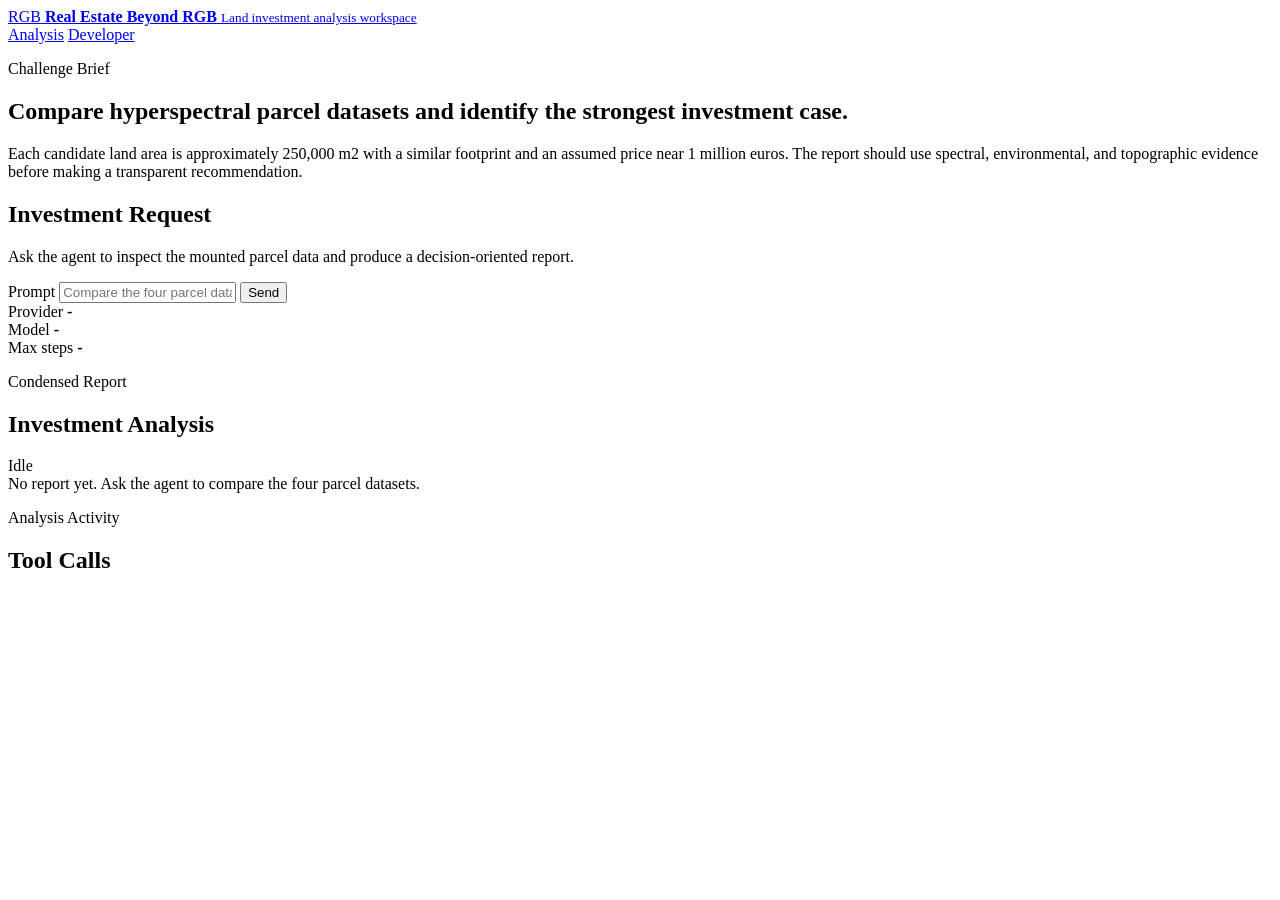
==== src/main/resources/static/index.html @ 88546a42 "Updated system prompt and replaced the UI from Python based on streamlit to Java/HTML/CSS full stack" ====
<!doctype html>
<html lang="en">
<head>
  <meta charset="utf-8">
  <meta name="viewport" content="width=device-width, initial-scale=1">
  <title>Real Estate Beyond RGB</title>
  <link rel="stylesheet" href="/static/styles.css">
  <script src="/static/app.js" defer></script>
</head>
<body data-page="user">
  <header class="topbar">
    <a class="brand" href="/" aria-label="Real Estate Beyond RGB home">
      <span class="brand-mark">RGB</span>
      <span>
        <strong>Real Estate Beyond RGB</strong>
        <small>Land investment analysis workspace</small>
      </span>
    </a>
    <nav class="topnav" aria-label="Primary navigation">
      <a class="active" href="/">Analysis</a>
      <a href="/devel">Developer</a>
    </nav>
  </header>

  <main class="workspace">
    <section class="brief-band">
      <div>
        <p class="eyebrow">Challenge Brief</p>
        <h1>Compare hyperspectral parcel datasets and identify the strongest investment case.</h1>
      </div>
      <p>
        Each candidate land area is approximately 250,000 m2 with a similar footprint and an assumed price near 1 million euros.
        The report should use spectral, environmental, and topographic evidence before making a transparent recommendation.
      </p>
    </section>

    <section class="prompt-panel" aria-labelledby="prompt-title">
      <div>
        <h2 id="prompt-title">Investment Request</h2>
        <p>Ask the agent to inspect the mounted parcel data and produce a decision-oriented report.</p>
      </div>
      <form id="prompt-form" class="prompt-form">
        <label class="sr-only" for="prompt-input">Prompt</label>
        <input id="prompt-input" name="prompt" type="text" autocomplete="off" placeholder="Compare the four parcel data files and recommend the best investment opportunity...">
        <button class="button primary" type="submit">Send</button>
      </form>
    </section>

    <section class="report-layout">
      <aside class="status-rail" aria-label="Runtime status">
        <div class="stat-block">
          <span>Provider</span>
          <strong data-runtime="provider">-</strong>
        </div>
        <div class="stat-block">
          <span>Model</span>
          <strong data-runtime="model">-</strong>
        </div>
        <div class="stat-block">
          <span>Max steps</span>
          <strong data-runtime="max_steps">-</strong>
        </div>
      </aside>

      <section class="report-panel" aria-labelledby="report-title">
        <div class="section-head">
          <div>
            <p class="eyebrow">Condensed Report</p>
            <h2 id="report-title">Investment Analysis</h2>
          </div>
          <div id="run-status" class="run-status" aria-live="polite">Idle</div>
        </div>
        <div id="report-output" class="report-output empty">
          No report yet. Ask the agent to compare the four parcel datasets.
        </div>
      </section>
    </section>

    <section id="trace-section" class="trace-section hidden" aria-labelledby="trace-title">
      <div class="section-head">
        <div>
          <p class="eyebrow">Analysis Activity</p>
          <h2 id="trace-title">Tool Calls</h2>
        </div>
      </div>
      <div id="trace-output" class="trace-list"></div>
    </section>
  </main>

  <div id="toast" class="toast" role="status" aria-live="polite"></div>
</body>
</html>
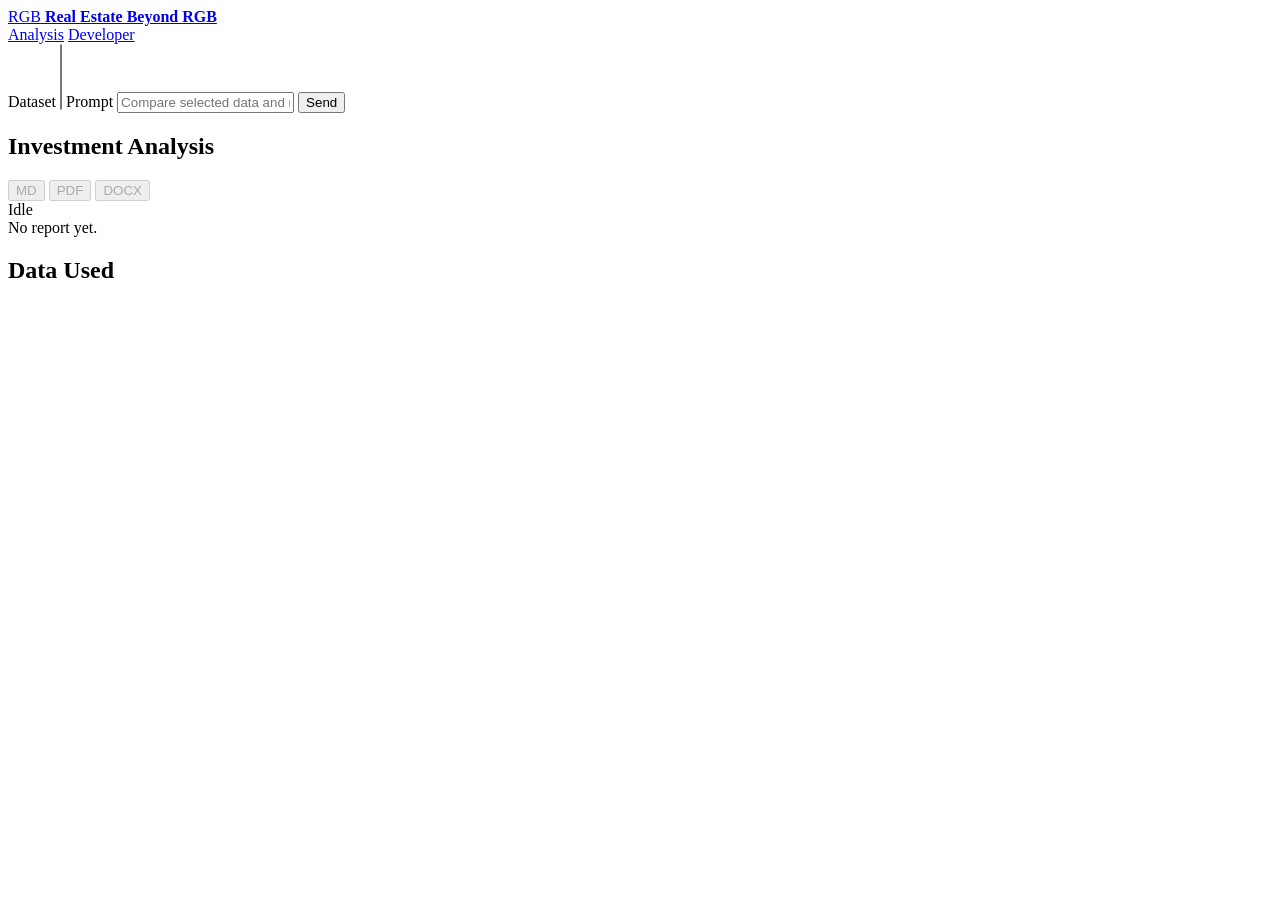
==== commit 5f61e8ec: "Configured the new appearance and solved the 'continue' problem" ====
--- a/src/main/resources/static/index.html
+++ b/src/main/resources/static/index.html
@@ -13,7 +13,6 @@
       <span class="brand-mark">RGB</span>
       <span>
         <strong>Real Estate Beyond RGB</strong>
-        <small>Land investment analysis workspace</small>
       </span>
     </a>
     <nav class="topnav" aria-label="Primary navigation">
@@ -23,64 +22,42 @@
   </header>
 
   <main class="workspace">
-    <section class="brief-band">
-      <div>
-        <p class="eyebrow">Challenge Brief</p>
-        <h1>Compare hyperspectral parcel datasets and identify the strongest investment case.</h1>
-      </div>
-      <p>
-        Each candidate land area is approximately 250,000 m2 with a similar footprint and an assumed price near 1 million euros.
-        The report should use spectral, environmental, and topographic evidence before making a transparent recommendation.
-      </p>
-    </section>
-
-    <section class="prompt-panel" aria-labelledby="prompt-title">
-      <div>
-        <h2 id="prompt-title">Investment Request</h2>
-        <p>Ask the agent to inspect the mounted parcel data and produce a decision-oriented report.</p>
-      </div>
+    <section class="prompt-panel compact" aria-label="Analysis request">
       <form id="prompt-form" class="prompt-form">
+        <label class="dataset-field" for="dataset-select">
+          Dataset
+          <select id="dataset-select" name="dataset" multiple size="4"></select>
+        </label>
         <label class="sr-only" for="prompt-input">Prompt</label>
-        <input id="prompt-input" name="prompt" type="text" autocomplete="off" placeholder="Compare the four parcel data files and recommend the best investment opportunity...">
+        <input id="prompt-input" name="prompt" type="text" autocomplete="off" placeholder="Compare selected data and recommend the best parcel...">
         <button class="button primary" type="submit">Send</button>
       </form>
     </section>
 
-    <section class="report-layout">
-      <aside class="status-rail" aria-label="Runtime status">
-        <div class="stat-block">
-          <span>Provider</span>
-          <strong data-runtime="provider">-</strong>
-        </div>
-        <div class="stat-block">
-          <span>Model</span>
-          <strong data-runtime="model">-</strong>
-        </div>
-        <div class="stat-block">
-          <span>Max steps</span>
-          <strong data-runtime="max_steps">-</strong>
-        </div>
-      </aside>
-
+    <section class="report-layout single">
       <section class="report-panel" aria-labelledby="report-title">
         <div class="section-head">
           <div>
-            <p class="eyebrow">Condensed Report</p>
             <h2 id="report-title">Investment Analysis</h2>
           </div>
-          <div id="run-status" class="run-status" aria-live="polite">Idle</div>
+          <div class="report-actions">
+            <button class="button download-button" type="button" data-download-format="md" disabled>MD</button>
+            <button class="button download-button" type="button" data-download-format="pdf" disabled>PDF</button>
+            <button class="button download-button" type="button" data-download-format="docx" disabled>DOCX</button>
+            <div id="run-status" class="run-status" aria-live="polite">Idle</div>
+          </div>
         </div>
         <div id="report-output" class="report-output empty">
-          No report yet. Ask the agent to compare the four parcel datasets.
+          No report yet.
         </div>
+        <div id="figures-output" class="figures-grid hidden"></div>
       </section>
     </section>
 
     <section id="trace-section" class="trace-section hidden" aria-labelledby="trace-title">
       <div class="section-head">
         <div>
-          <p class="eyebrow">Analysis Activity</p>
-          <h2 id="trace-title">Tool Calls</h2>
+          <h2 id="trace-title">Data Used</h2>
         </div>
       </div>
       <div id="trace-output" class="trace-list"></div>
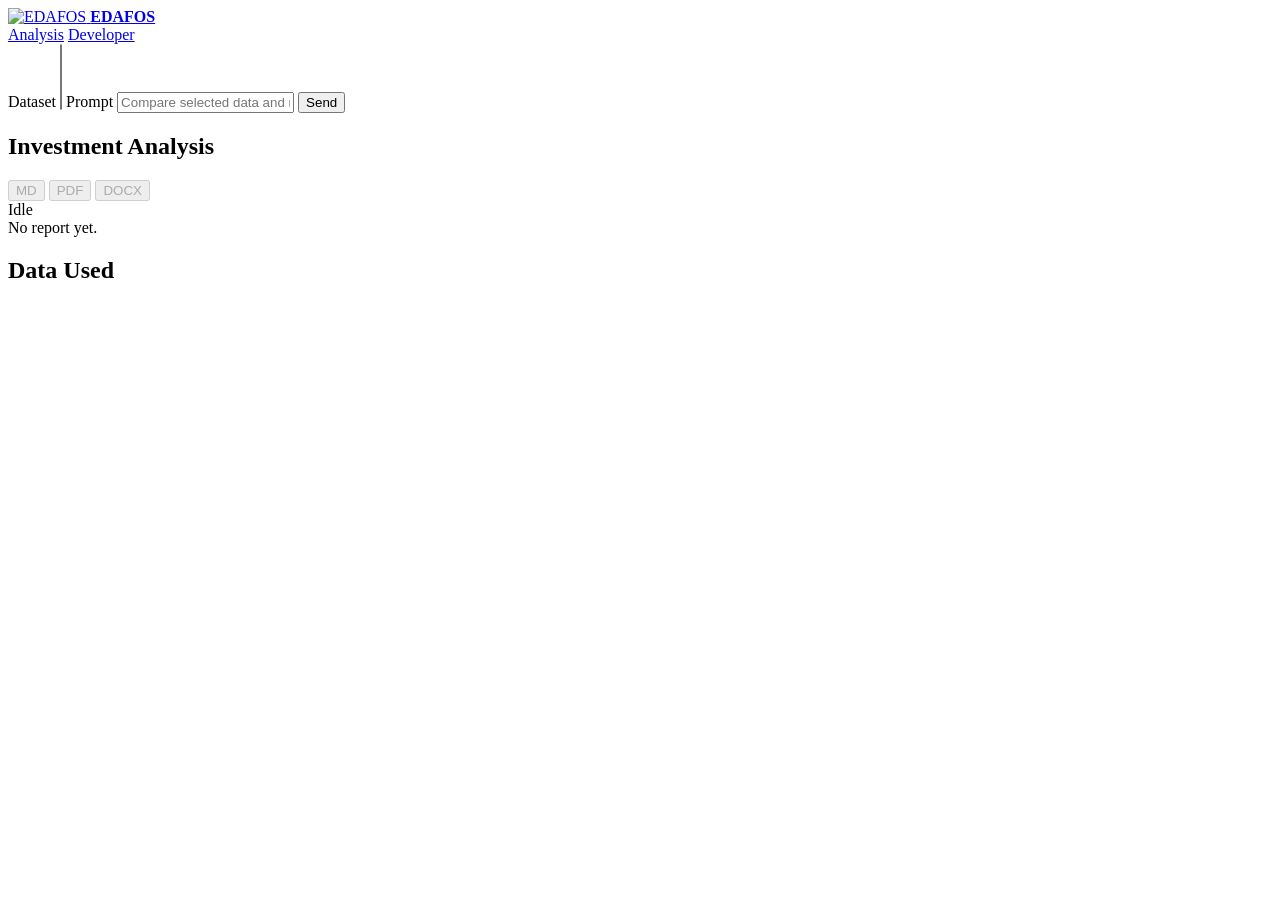
==== commit fa3a9ad2: "Some fixes on the UI" ====
--- a/src/main/resources/static/index.html
+++ b/src/main/resources/static/index.html
@@ -10,9 +10,9 @@
 <body data-page="user">
   <header class="topbar">
     <a class="brand" href="/" aria-label="Real Estate Beyond RGB home">
-      <span class="brand-mark">RGB</span>
+      <img class="brand-logo" src="/static/logo.png" alt="EDAFOS">
       <span>
-        <strong>Real Estate Beyond RGB</strong>
+        <strong>EDAFOS</strong>
       </span>
     </a>
     <nav class="topnav" aria-label="Primary navigation">
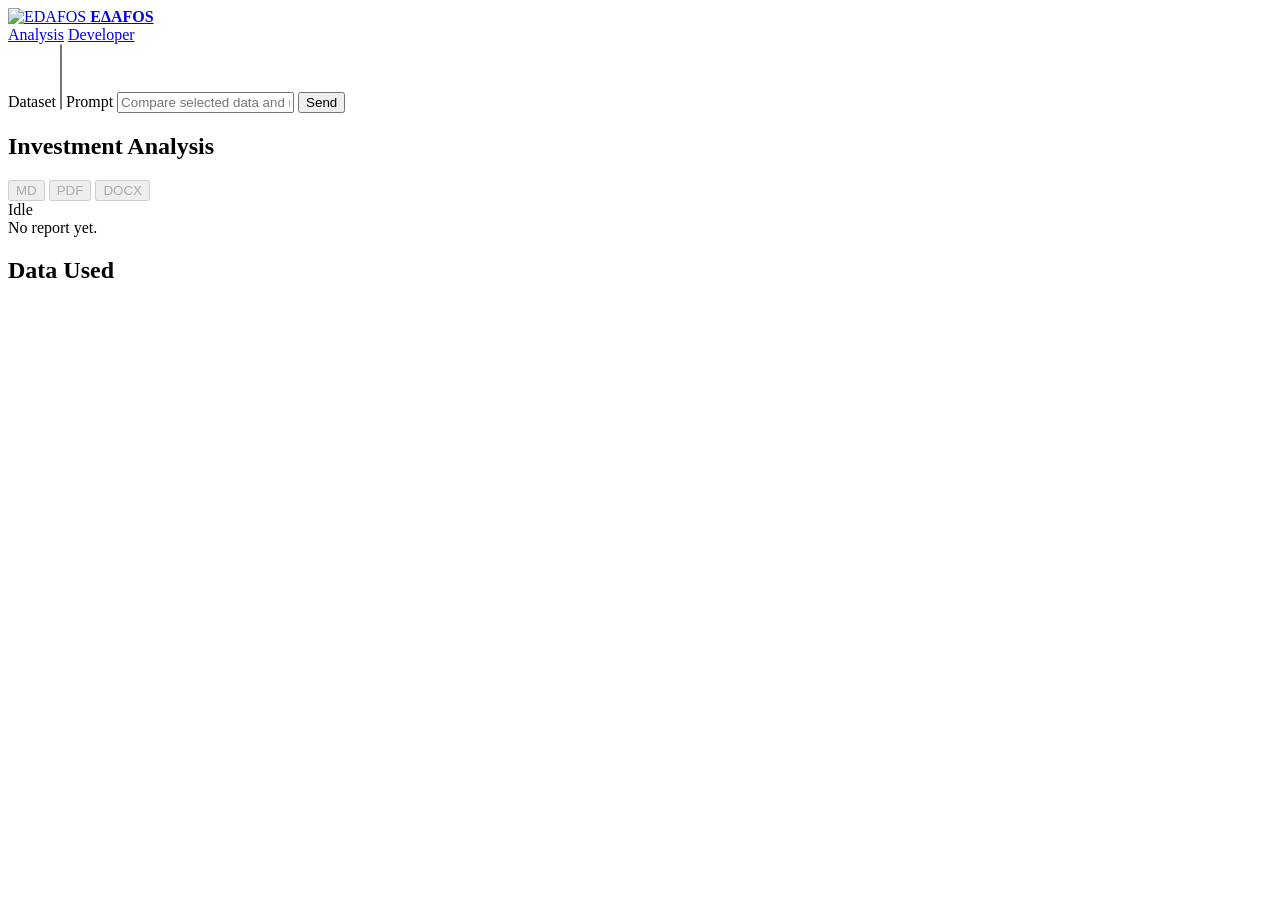
==== commit 7a3d1d8a: "changed the name on the logo" ====
--- a/src/main/resources/static/index.html
+++ b/src/main/resources/static/index.html
@@ -12,7 +12,7 @@
     <a class="brand" href="/" aria-label="Real Estate Beyond RGB home">
       <img class="brand-logo" src="/static/logo.png" alt="EDAFOS">
       <span>
-        <strong>EDAFOS</strong>
+        <strong>EΔAFOS</strong>
       </span>
     </a>
     <nav class="topnav" aria-label="Primary navigation">
